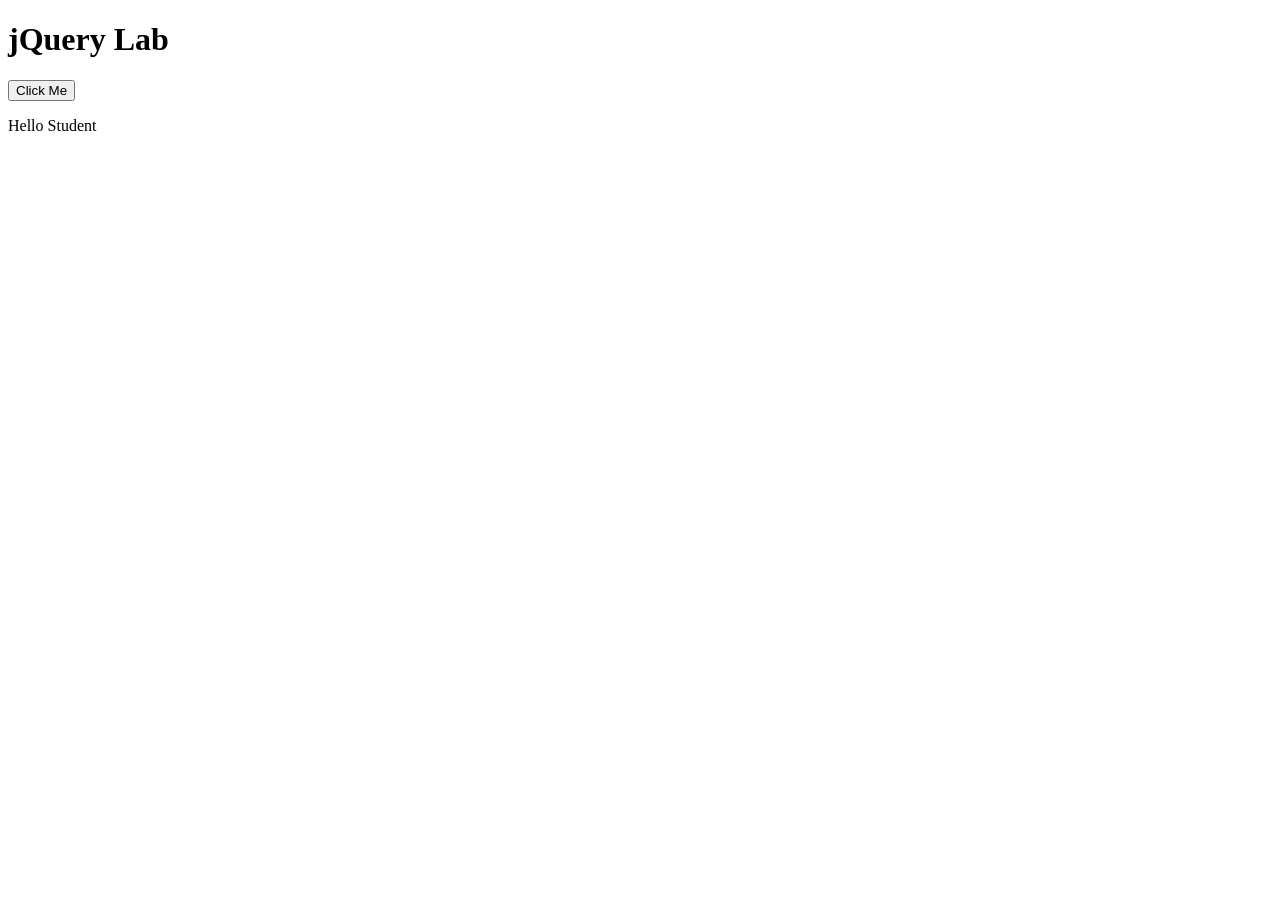
==== index.html @ 07832567 "intial jquerylab setup" ====
<!DOCTYPE html>
<html>
<head>
<title>jQuery Lab</title>

<script src="https://code.jquery.com/jquery-3.7.1.min.js"></script>
<link rel="stylesheet" href="styles.css">

</head>

<body>

<h1>jQuery Lab</h1>

<button id="btn">Click Me</button>

<p class="text">Hello Student</p>

<script src="script.js"></script>

</body>
</html>
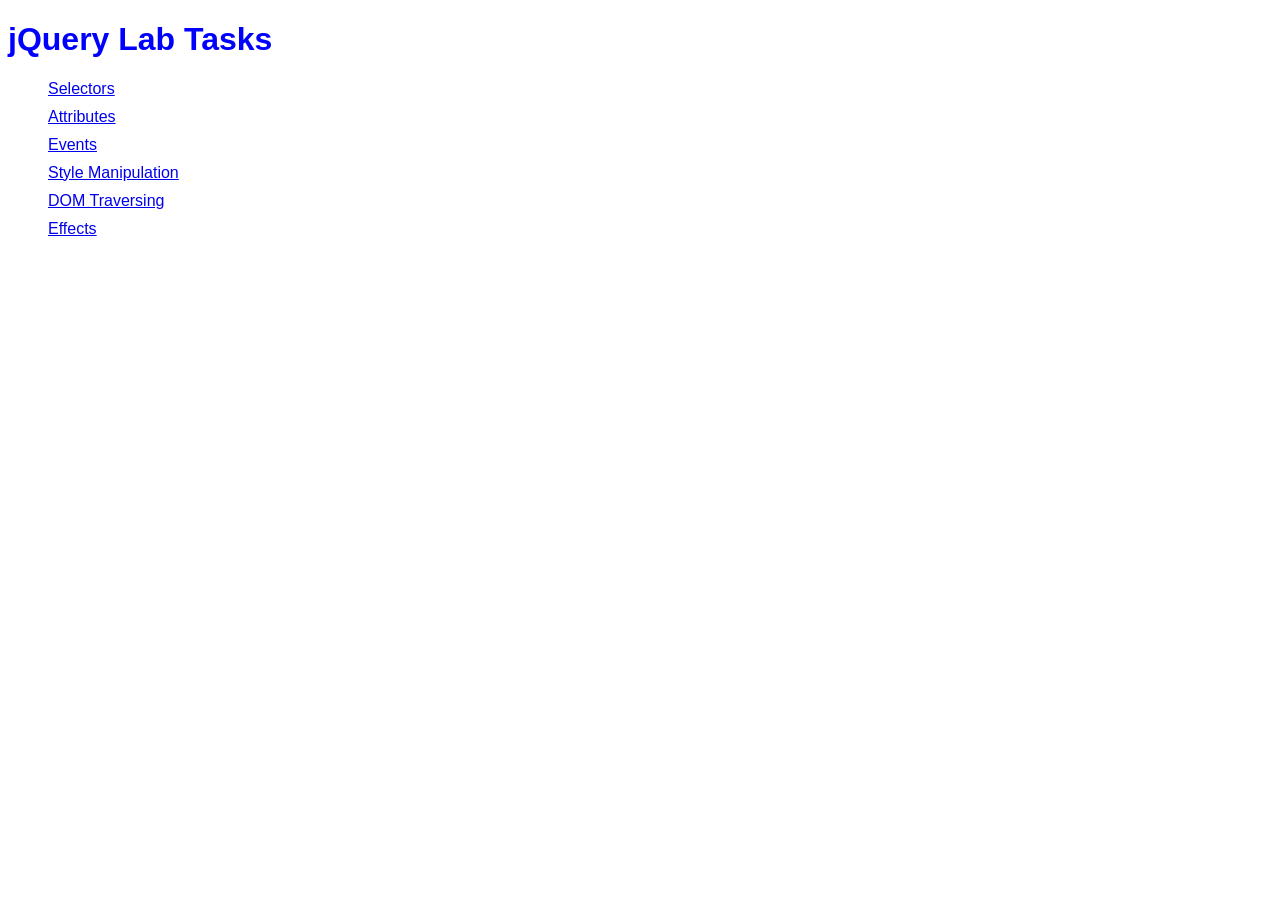
==== commit ab17584c: "added index.html navigation page" ====
--- a/index.html
+++ b/index.html
@@ -1,22 +1,23 @@
 <!DOCTYPE html>
 <html>
 <head>
-<title>jQuery Lab</title>
+    <title>jQuery Lab</title>
 
-<script src="https://code.jquery.com/jquery-3.7.1.min.js"></script>
-<link rel="stylesheet" href="styles.css">
-
+    <link rel="stylesheet" href="styles.css">
 </head>
 
 <body>
 
-<h1>jQuery Lab</h1>
+    <h1>jQuery Lab Tasks</h1>
 
-<button id="btn">Click Me</button>
-
-<p class="text">Hello Student</p>
-
-<script src="script.js"></script>
+    <ul>
+        <li><a href="selectors.html">Selectors</a></li>
+        <li><a href="attributes.html">Attributes</a></li>
+        <li><a href="events.html">Events</a></li>
+        <li><a href="style.html">Style Manipulation</a></li>
+        <li><a href="traversing.html">DOM Traversing</a></li>
+        <li><a href="effects.html">Effects</a></li>
+    </ul>
 
 </body>
 </html>
--- a/styles.css
+++ b/styles.css
@@ -0,0 +1,20 @@
+.highlight {
+    color: red;
+    font-weight: bold;
+}
+
+body {
+    font-family: Arial;
+}
+
+h1 {
+    color: blue;
+}
+
+ul {
+    list-style-type: none;
+}
+
+li {
+    margin: 10px 0;
+}
